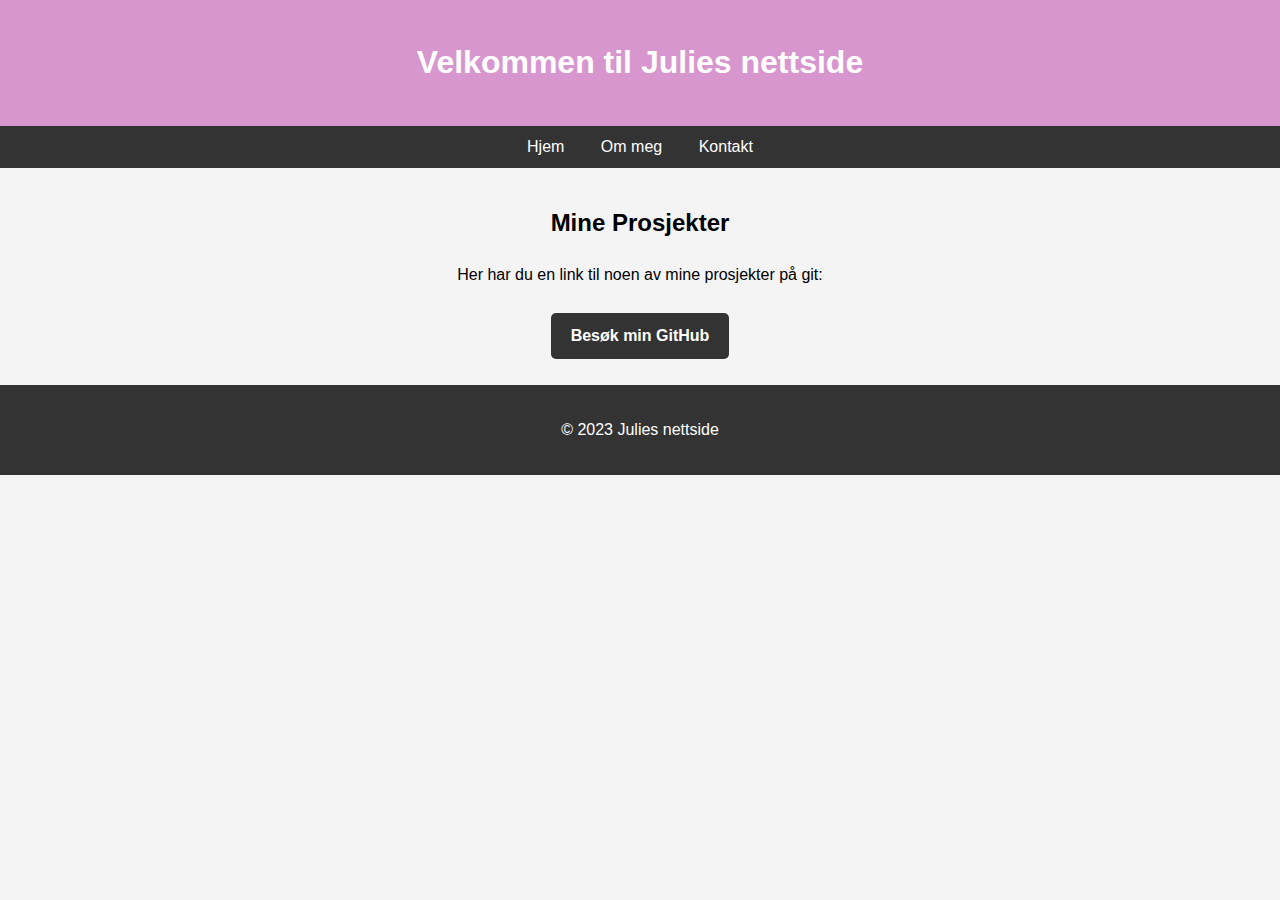
==== index.html @ 840efb0c "Rename Index.html to index.html" ====
<!DOCTYPE html>
<html>
<head>
    <title>Julies Website</title>
    <link rel="stylesheet" type="text/css" href="style.css">
</head>
<body>

    <header>
        <h1>Velkommen til  Julies nettside  </h1>
    </header>

    <nav>
        <ul>
            <li><a href="index.html">Hjem</a></li>
            <li><a href="about.html">Om meg</a></li>
            <li><a href="contact.html">Kontakt</a></li>
        </ul>
    </nav>

    <section id="hjem">
        <h2>Mine Prosjekter</h2>
        <p>Her har du en link til noen av mine prosjekter på git:</p>
        <a href="https://git.app.uib.no/Julie.Hallan" class="github-button">Besøk min GitHub</a>
    </section>

    <footer>
        <p>© 2023 Julies nettside</p>
    </footer>

    <!--<script src="script.js"></script> -->
</body>
</html>
---- style.css ----
body {
    font-family: Arial, sans-serif;
    line-height: 1.6;
    margin: 0;
    padding: 0;
    background-color: #f4f4f4;
}

header {
    background: #d896ce;
    color: white;
    padding: 1rem 0;
    text-align: center;
}

nav ul {
    padding: 0;
    list-style: none;
    background: #333;
    text-align: center;
    margin: 0;
}

nav ul li {
    display: inline;
}

nav ul li a {
    text-decoration: none;
    color: white;
    padding: .5rem 1rem;
    display: inline-block;
}

nav ul li a:hover {
    background: #555;
}

section {
    padding: 1rem 0;
    text-align: center;
}

footer {
    background: #333;
    color: white;
    text-align: center;
    padding: 1rem 0;
}

.github-button {
    display: inline-block;
    padding: 10px 20px;
    margin: 10px 0;
    background-color: #333; /* GitHub's color theme */
    color: white;
    text-align: center;
    text-decoration: none;
    border-radius: 5px;
    font-weight: bold;
}

.github-button:hover {
    background-color: #555;
    /* Add a hover effect */
}
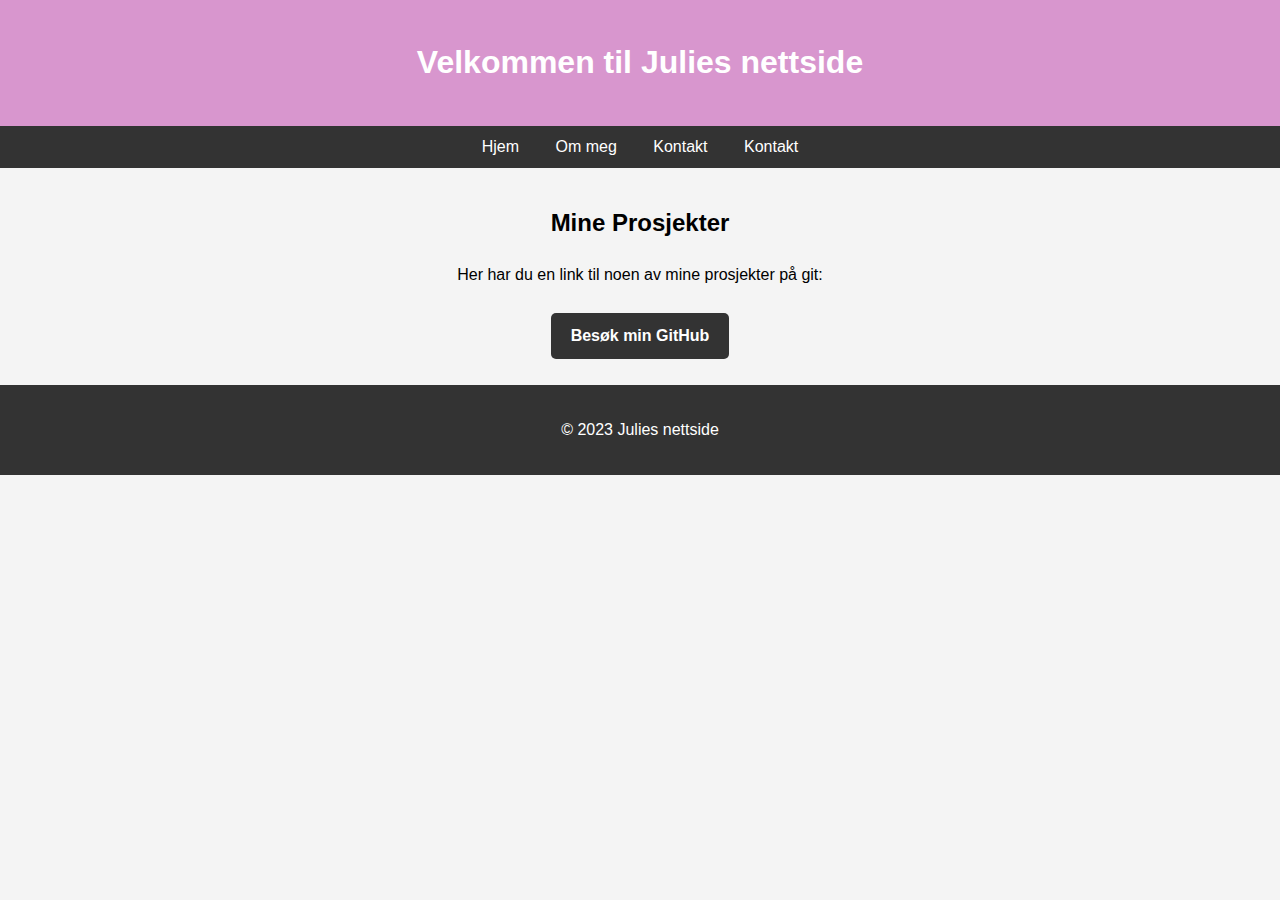
==== commit 7a4f605c: "Merge branch 'main' of https://github.com/juliemonge/My-website" ====
--- a/index.html
+++ b/index.html
@@ -15,6 +15,7 @@
             <li><a href="index.html">Hjem</a></li>
             <li><a href="about.html">Om meg</a></li>
             <li><a href="contact.html">Kontakt</a></li>
+            <li><a href="blog.html">Kontakt</a></li>
         </ul>
     </nav>
 
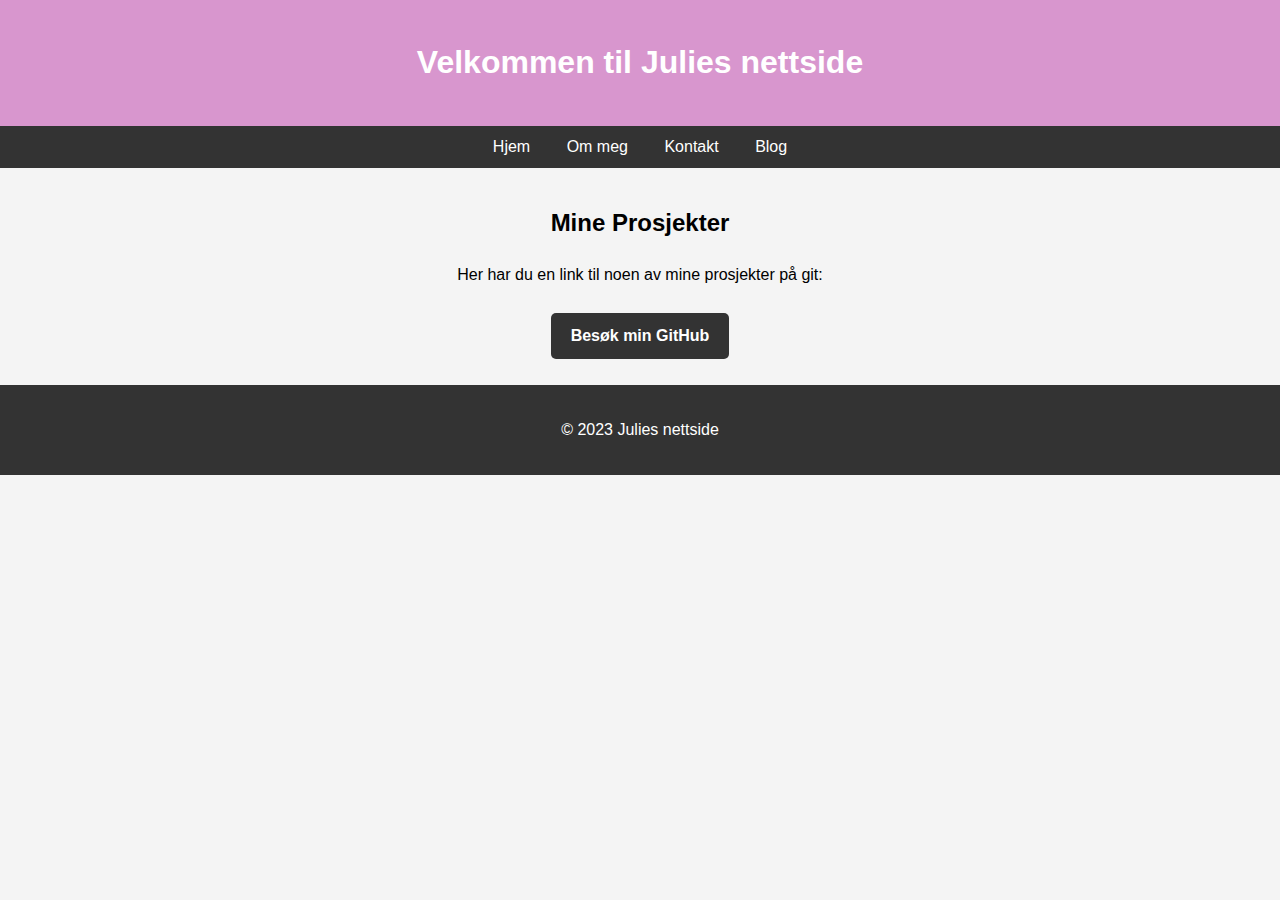
==== commit b3273e46: "title fix" ====
--- a/index.html
+++ b/index.html
@@ -15,7 +15,7 @@
             <li><a href="index.html">Hjem</a></li>
             <li><a href="about.html">Om meg</a></li>
             <li><a href="contact.html">Kontakt</a></li>
-            <li><a href="blog.html">Kontakt</a></li>
+            <li><a href="blog.html">Blog</a></li>
         </ul>
     </nav>
 
